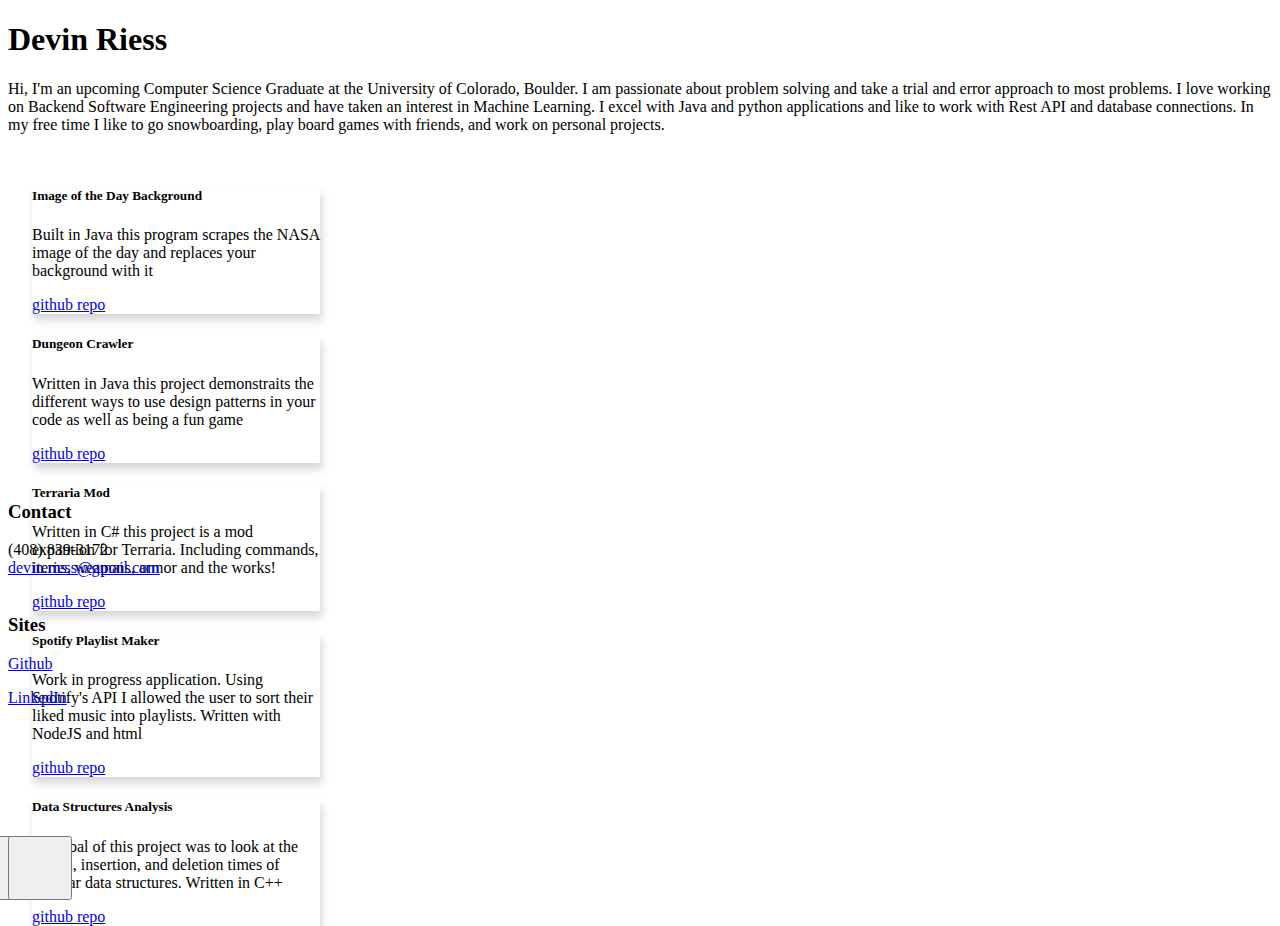
==== index.html @ be50150a "grammer" ====
<!DOCTYPE html>
<html lang="en">
<head>
	<meta charset="utf-8">
	<meta name="viewport"    content="width=device-width, initial-scale=1.0">
	<meta name="description" content="">




	<!-- Bootstrap -->
	<link href="https://cdn.jsdelivr.net/npm/bootstrap@5.0.2/dist/css/bootstrap.min.css" rel="stylesheet" integrity="sha384-EVSTQN3/azprG1Anm3QDgpJLIm9Nao0Yz1ztcQTwFspd3yD65VohhpuuCOmLASjC" crossorigin="anonymous">
	<!-- Fonts -->
	<link rel="stylesheet" href="http://fonts.googleapis.com/css?family=Alice|Open+Sans:400,300,700">
	<!-- Custom styles -->
	<link rel="stylesheet" href="styles.css">
</head>
<body class="home">

<header id="header">
	<div id="head" class="parallax" parallax-speed="2">
		<h1 id="logo" class="text-center">
			<span class="title">Devin Riess</span>
		</h1>
	</div>

<!--	<nav class="navbar navbar-default navbar-sticky">-->
<!--		<div class="container-fluid">-->
<!--			-->
<!--			<div class="navbar-header">-->
<!--				<button type="button" class="navbar-toggle" data-toggle="collapse" data-target="#bs-example-navbar-collapse-1"> <span class="sr-only">Toggle navigation</span> <span class="icon-bar"></span> <span class="icon-bar"></span> <span class="icon-bar"></span> </button>-->
<!--			</div>-->
<!--			-->
<!--			<div class="navbar-collapse collapse">-->
<!--				-->
<!--				<ul class="nav navbar-nav">-->
<!--					<li class="active"><a href="index.html">Home</a></li>-->
<!--					<li><a href="about.html">About</a></li>-->
<!--					<li class="dropdown">-->
<!--						<a href="#" class="dropdown-toggle" data-toggle="dropdown">More Pages <b class="caret"></b></a>-->
<!--						<ul class="dropdown-menu">-->
<!--							<li><a href="sidebar-left.html">Left Sidebar</a></li>-->
<!--							<li><a href="sidebar-right.html">Right Sidebar</a></li>-->
<!--							<li><a href="single.html">Blog Post</a></li>-->
<!--						</ul>-->
<!--					</li>-->
<!--					<li><a href="blog.html">Blog</a></li>-->
<!--				</ul>-->
<!--			-->
<!--			</div>&lt;!&ndash;/.nav-collapse &ndash;&gt;			-->
<!--		</div>	-->
<!--	</nav>-->
</header>

<main id="main">

	<div class="container">
		<div class="col-md-12">
			<p class="lead text-center text-muted">
				Hi, I'm an upcoming Computer Science Graduate at the University of Colorado, Boulder. I am passionate about problem solving and take a trial and error approach to most problems. I love working on Backend Software Engineering projects and have taken an interest
				in Machine Learning. I excel with Java and python applications and like to work with Rest API and database connections. In my free time I like to go snowboarding, play board games with friends, and work on personal projects.
			</p>
		</div>
		<div id="carouselExampleControls" class="carousel carousel-dark slide" data-interval="false" data-bs-ride="carousel">
			<div class="carousel-inner">
				<div class="carousel-item active">
					<div class="row">
						<div class="col-lg-4">
							<div class="card" style="width: 18rem;">
								<div class="card-body">
									<h5 class="card-title">Image of the Day Background</h5>
									<p class="card-text">Built in Java this program scrapes the NASA image of the day and replaces your background with it</p>
									<a href="https://github.com/deri9377/image-of-the-day-background" class="btn btn-primary">github repo</a>
								</div>
							</div>
						</div>
						<div class="col-lg-4">
							<div class="card" style="width: 18rem;">
								<div class="card-body">
									<h5 class="card-title">Dungeon Crawler</h5>
									<p class="card-text">Written in Java this project demonstraits the different ways to use design patterns in your code as well as being a fun game</p>
									<a href="https://github.com/deri9377/Dungeon_Crawler" class="btn btn-primary">github repo</a>
								</div>
							</div>
						</div>
						<div class="col-lg-4">
							<div class="card" style="width: 18rem;">
								<div class="card-body">
									<h5 class="card-title">Terraria Mod</h5>
									<p class="card-text">Written in C# this project is a mod expantion for Terraria. Including commands, items, weapons, armor and the works!</p>
									<a href="#https://github.com/deri9377/TerrariaExpansionOfEverything" class="btn btn-primary">github repo</a>
								</div>
							</div>
						</div>

					</div>
				</div>
				<div class="carousel-item">
					<div class="row">
						<div class="col-lg-4">
							<div class="card" style="width: 18rem;">
								<div class="card-body">
									<h5 class="card-title">Spotify Playlist Maker</h5>
									<p class="card-text">Work in progress application. Using Spotify's API I allowed the user to sort their liked music into playlists. Written with NodeJS and html</p>
									<a href="#https://github.com/deri9377/Spotify-Playlist-Maker" class="btn btn-primary">github repo</a>
								</div>
							</div>
						</div>
						<div class="col-lg-4">
							<div class="card" style="width: 18rem;">
								<div class="card-body">
									<h5 class="card-title">Data Structures Analysis</h5>
									<p class="card-text">The goal of this project was to look at the search, insertion, and deletion times of popular data structures. Written in C++</p>
									<a href="#https://github.com/deri9377/CSCI2270FinalProject" class="btn btn-primary">github repo</a>
								</div>
							</div>
						</div>
					</div>
				</div>
			</div>
			<button class="carousel-control-prev" type="button" data-bs-target="#carouselExampleControls" data-bs-slide="prev">
				<span class="carousel-control-prev-icon" aria-hidden="true"></span>
			</button>
			<button class="carousel-control-next" type="button"  data-bs-target="#carouselExampleControls" data-bs-slide="next">
				<span class="carousel-control-next-icon" aria-hidden="true"></span>
			</button>
		</div>
	</div>

		


</main>

<footer id="footer">
	<div class="container">
		<div class="row">
			<div class="col-md-3 widget">
				<h3 class="widget-title">Contact</h3>
				<div class="widget-body">
					<p>(408) 839-3172<br>
						<a href="mailto:#">devin.riess@gmail.com</a><br>
						<br>
					</p>	
				</div>
			</div>

			<div class="col-md-3 widget">
				<h3 class="widget-title">Sites</h3>
				<div class="widget-body">
					<p class="follow-me-icons">
						<a href="https://github.com/deri9377"><i class="fa fa-github fa-2"></i> Github</a>
					</p>
					<p class="follow-me-icons">
						<a href="https://www.linkedin.com/in/devin-riess/"><i class="fa fa-linkedin fa-2"></i> LinkedIn</a>
					</p>
				</div>
			</div>
		</div> <!-- /row of widgets -->
	</div>
</footer>



<!-- JavaScript libs are placed at the end of the document so the pages load faster -->
<script src="https://cdn.jsdelivr.net/npm/bootstrap@5.0.2/dist/js/bootstrap.bundle.min.js" integrity="sha384-MrcW6ZMFYlzcLA8Nl+NtUVF0sA7MsXsP1UyJoMp4YLEuNSfAP+JcXn/tWtIaxVXM" crossorigin="anonymous"></script>
</body>
</html>
---- styles.css ----
.item{
    background-color:black;
    display:block;
}


.carousel-inner{
    min-height : 300px;
    max-height : 300px;
    width : 100%;
    padding: 1em;
}

.carousel-caption{
    color:#000;
}
.card {
    margin: 0 0.5em;
    box-shadow: 2px 6px 8px 0 rgba(22, 22, 26, 0.18);
    border: none;
    border-radius: 0;
    position: center;
}

/*#footer {*/
/*    position: absolute;*/
/*    bottom: 0;*/
/*    width: 100%;*/
/*    height: 2.5rem;            !* Footer height *!*/
/*}*/

.carousel-control-next-icon, .carousel-control-prev-icon  {
    position: absolute;
    bottom: 20px;
    width: 2vw;
    height: 2vw;
}


.carousel-control-prev {
    height: 5vw;
    width: 5vw;
    position: absolute;
    bottom: 0;
    margin-left: -50px;
}

.carousel-control-next {
    height: 5vw;
    width: 5vw;
    position: absolute;
    bottom: 0;
    margin-right: -25px;
}
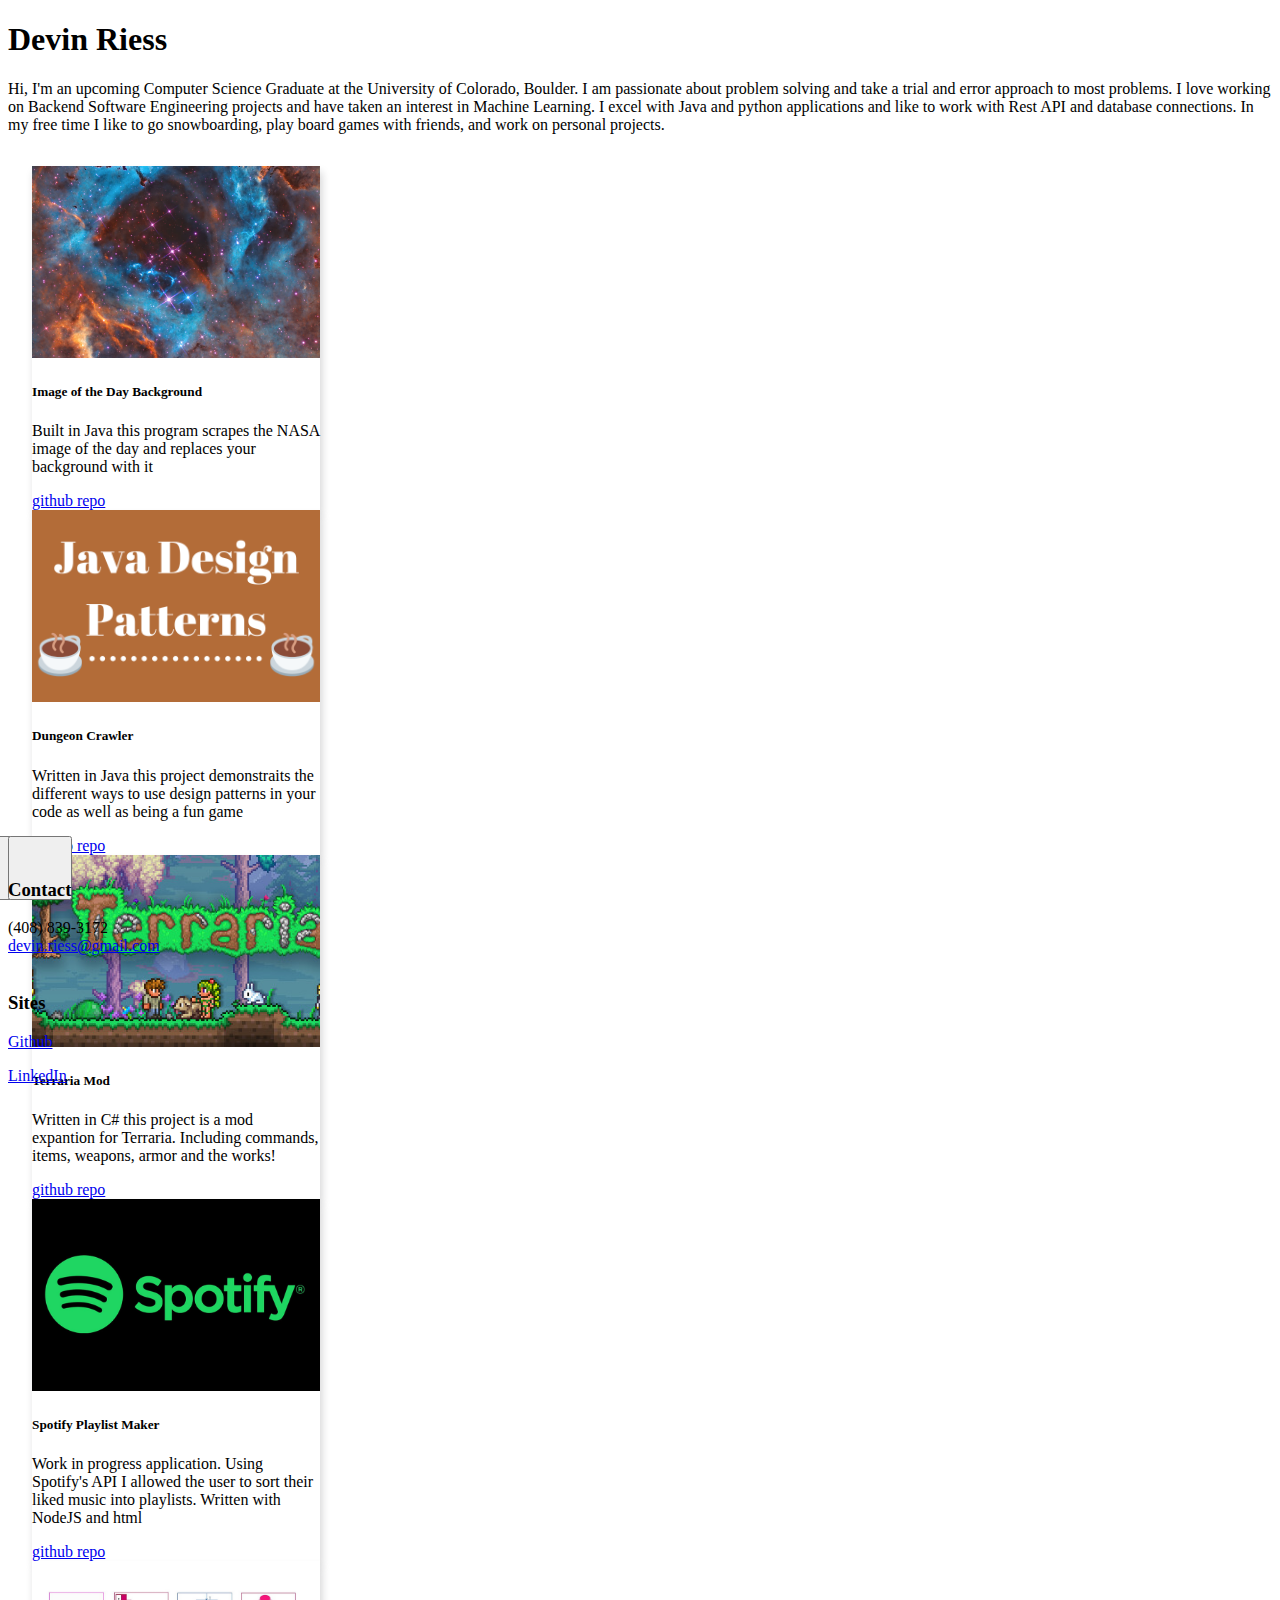
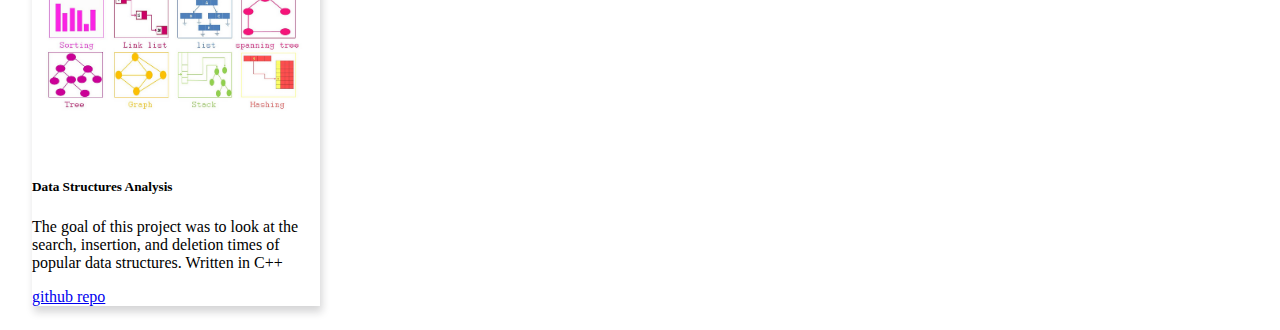
==== commit 25f31577: "card images" ====
--- a/index.html
+++ b/index.html
@@ -66,7 +66,8 @@
 				<div class="carousel-item active">
 					<div class="row">
 						<div class="col-lg-4">
-							<div class="card" style="width: 18rem;">
+							<div class="card bg-dark text-white" style="width: 18rem;">
+								<img src="resources/Rosette_Insley_960.jpg" class="card-img-top" alt="...">
 								<div class="card-body">
 									<h5 class="card-title">Image of the Day Background</h5>
 									<p class="card-text">Built in Java this program scrapes the NASA image of the day and replaces your background with it</p>
@@ -75,7 +76,8 @@
 							</div>
 						</div>
 						<div class="col-lg-4">
-							<div class="card" style="width: 18rem;">
+							<div class="card bg-dark text-white" style="width: 18rem;">
+								<img src="resources/Java-Design-Patterns.png" class="card-img-top" alt="...">
 								<div class="card-body">
 									<h5 class="card-title">Dungeon Crawler</h5>
 									<p class="card-text">Written in Java this project demonstraits the different ways to use design patterns in your code as well as being a fun game</p>
@@ -84,7 +86,8 @@
 							</div>
 						</div>
 						<div class="col-lg-4">
-							<div class="card" style="width: 18rem;">
+							<div class="card bg-dark text-white" style="width: 18rem;">
+								<img src="resources/terraria.jpg" class="card-img-top" alt="...">
 								<div class="card-body">
 									<h5 class="card-title">Terraria Mod</h5>
 									<p class="card-text">Written in C# this project is a mod expantion for Terraria. Including commands, items, weapons, armor and the works!</p>
@@ -98,8 +101,9 @@
 				<div class="carousel-item">
 					<div class="row">
 						<div class="col-lg-4">
-							<div class="card" style="width: 18rem;">
+							<div class="card bg-dark text-white" style="width: 18rem;">
 								<div class="card-body">
+									<img src="resources/Spotify.jpg" class="card-img-top" alt="...">
 									<h5 class="card-title">Spotify Playlist Maker</h5>
 									<p class="card-text">Work in progress application. Using Spotify's API I allowed the user to sort their liked music into playlists. Written with NodeJS and html</p>
 									<a href="#https://github.com/deri9377/Spotify-Playlist-Maker" class="btn btn-primary">github repo</a>
@@ -107,7 +111,8 @@
 							</div>
 						</div>
 						<div class="col-lg-4">
-							<div class="card" style="width: 18rem;">
+							<div class="card bg-dark text-white" style="width: 18rem;">
+								<img src="resources/data_structs.png" class="card-img-top" alt="...">
 								<div class="card-body">
 									<h5 class="card-title">Data Structures Analysis</h5>
 									<p class="card-text">The goal of this project was to look at the search, insertion, and deletion times of popular data structures. Written in C++</p>
--- a/styles.css
+++ b/styles.css
@@ -8,7 +8,6 @@
 
 .carousel-inner{
     min-height : 300px;
-    max-height : 300px;
     width : 100%;
     padding: 1em;
 }
@@ -24,12 +23,18 @@
     position: center;
 }
 
-/*#footer {*/
-/*    position: absolute;*/
-/*    bottom: 0;*/
-/*    width: 100%;*/
-/*    height: 2.5rem;            !* Footer height *!*/
-/*}*/
+.card-img-top {
+    width: 100%;
+    height: 15vw;
+    object-fit: cover;
+}
+
+#footer {
+    position: absolute;
+    bottom: 0;
+    width: 100%;
+    height: 2.5rem;            /* Footer height */
+}
 
 .carousel-control-next-icon, .carousel-control-prev-icon  {
     position: absolute;
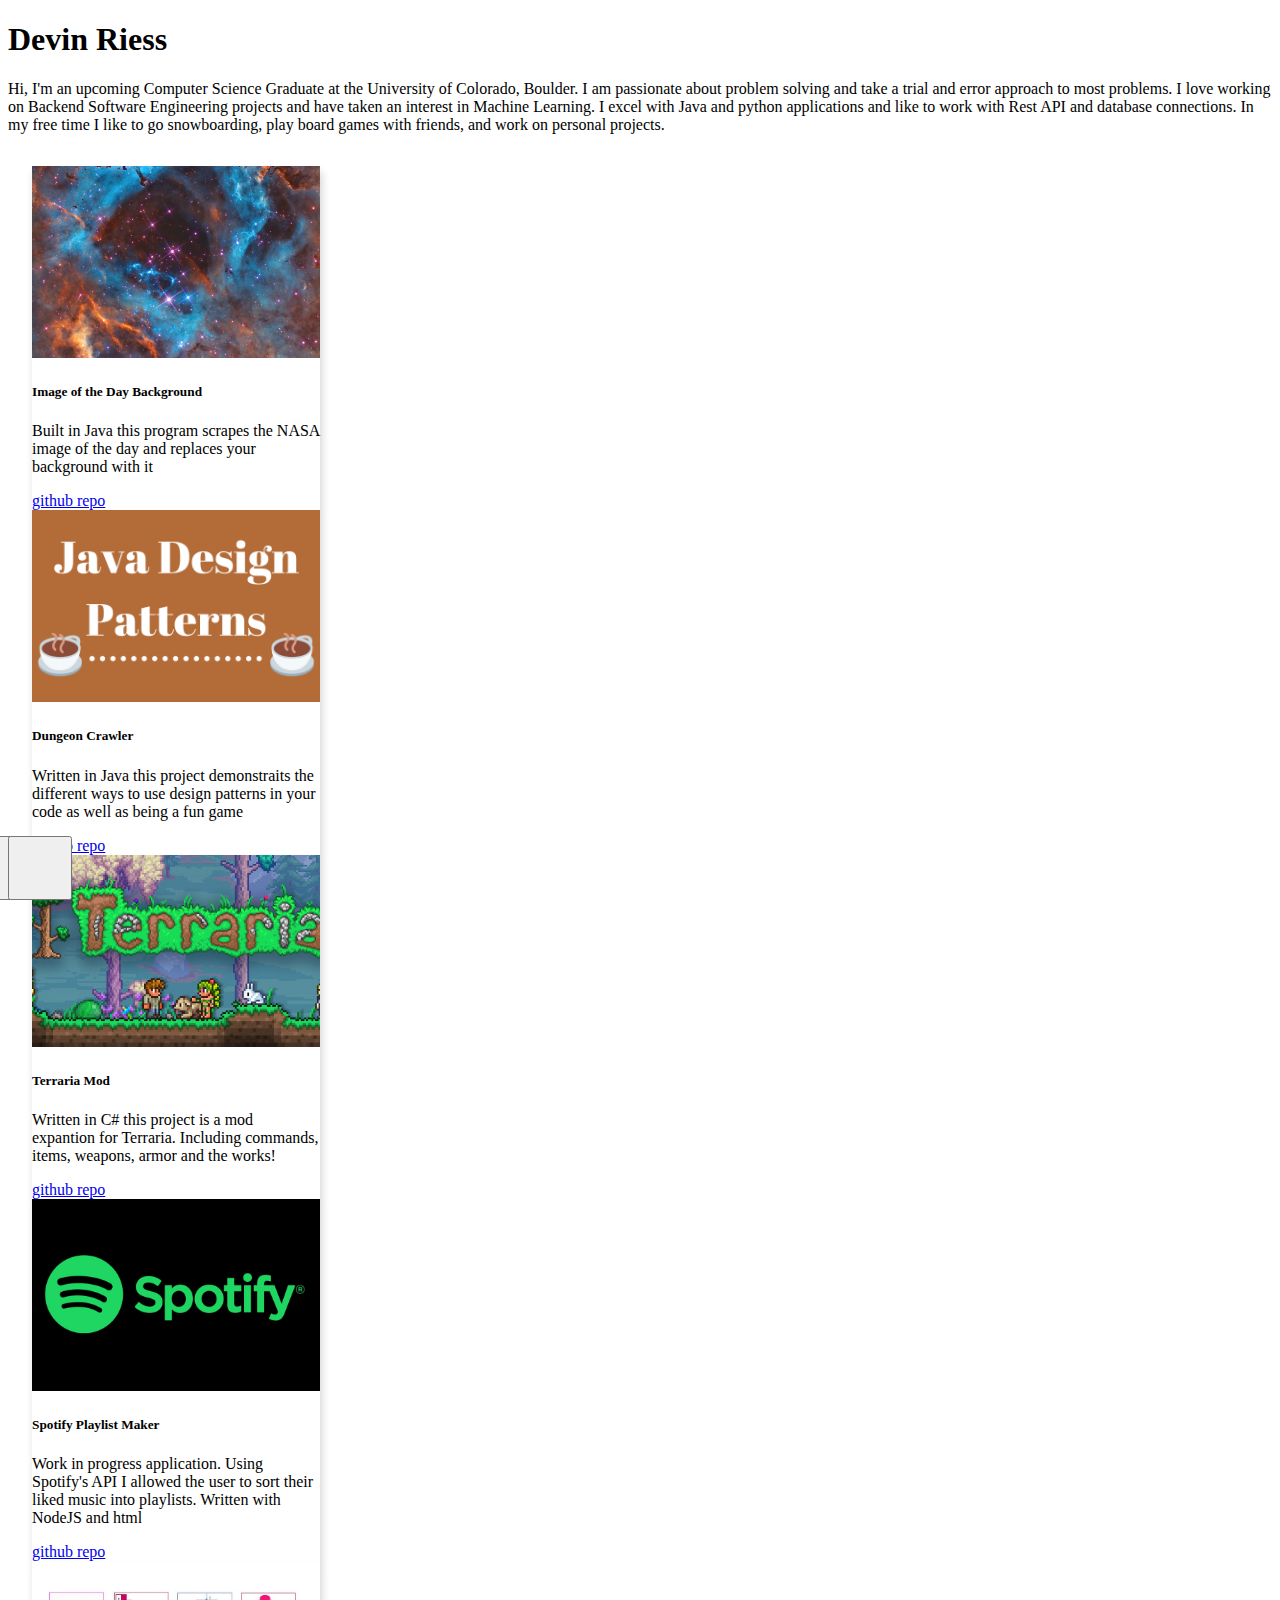
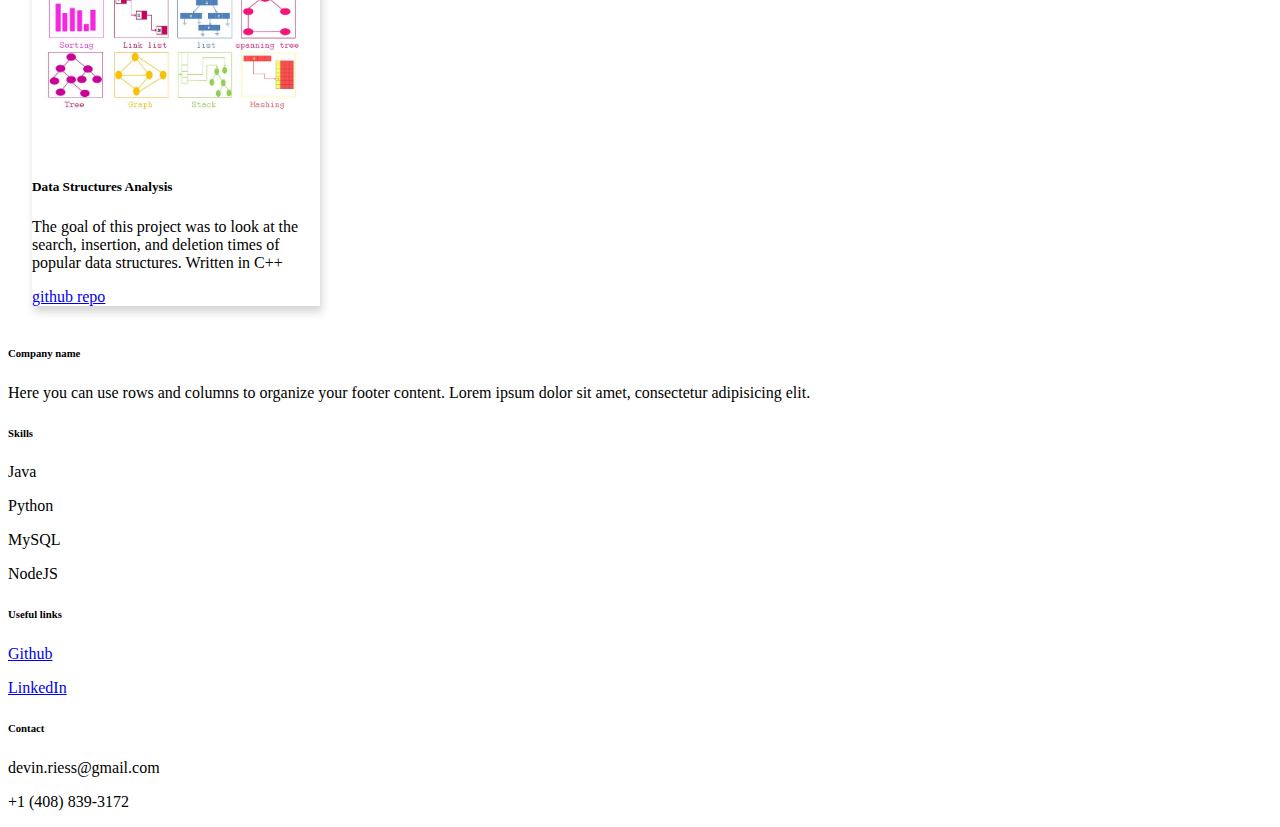
==== commit 1ba836d4: "drip" ====
--- a/index.html
+++ b/index.html
@@ -131,39 +131,71 @@
 			</button>
 		</div>
 	</div>
-
-		
-
-
 </main>
-
-<footer id="footer">
-	<div class="container">
-		<div class="row">
-			<div class="col-md-3 widget">
-				<h3 class="widget-title">Contact</h3>
-				<div class="widget-body">
-					<p>(408) 839-3172<br>
-						<a href="mailto:#">devin.riess@gmail.com</a><br>
-						<br>
-					</p>	
-				</div>
-			</div>
-
-			<div class="col-md-3 widget">
-				<h3 class="widget-title">Sites</h3>
-				<div class="widget-body">
+<!-- Footer -->
+<footer class="text-center text-lg-start text-white bg-dark">
+	<!-- Section: Links  -->
+	<section class="d-flex justify-content-center justify-content-lg-between p-4 border-bottom"">
+		<div class="container text-center text-md-start mt-5">
+			<!-- Grid row -->
+			<div class="row mt-3">
+				<!-- Grid column -->
+				<div class="col-md-3 col-lg-4 col-xl-3 mx-auto mb-4">
+					<!-- Content -->
+					<h6 class="text-uppercase fw-bold mb-4">
+						<i class="fas fa-gem me-3"></i>Company name
+					</h6>
+					<p>
+						Here you can use rows and columns to organize your footer content. Lorem ipsum
+						dolor sit amet, consectetur adipisicing elit.
+					</p>
+				</div>
+				<!-- Grid column -->
+
+				<!-- Grid column -->
+				<div class="col-md-2 col-lg-2 col-xl-2 mx-auto mb-4">
+					<!-- Links -->
+					<h6 class="text-uppercase fw-bold mb-4">
+						Skills
+					</h6>
+					<p>Java</p>
+					<p>Python</p>
+					<p>MySQL</p>
+					<p>NodeJS</p>
+				</div>
+				<!-- Grid column -->
+
+				<!-- Grid column -->
+				<div class="col-md-3 col-lg-2 col-xl-2 mx-auto mb-4">
+					<!-- Links -->
+					<h6 class="text-uppercase fw-bold mb-4">
+						Useful links
+					</h6>
 					<p class="follow-me-icons">
-						<a href="https://github.com/deri9377"><i class="fa fa-github fa-2"></i> Github</a>
+						<a href="https://github.com/deri9377" class="reset-text"><i class="fa fa-github fa-2"></i> Github</a>
 					</p>
 					<p class="follow-me-icons">
-						<a href="https://www.linkedin.com/in/devin-riess/"><i class="fa fa-linkedin fa-2"></i> LinkedIn</a>
+						<a href="https://www.linkedin.com/in/devin-riess/" class="reset-text"><i class="fa fa-linkedin fa-2"></i> LinkedIn</a>
 					</p>
 				</div>
+				<!-- Grid column -->
+
+				<!-- Grid column -->
+				<div class="col-md-3 col-lg-2 col-xl-2 mx-auto mb-4">
+					<!-- Links -->
+					<h6 class="text-uppercase fw-bold mb-4">Contact</h6>
+					<p>devin.riess@gmail.com</p>
+					<p>+1 (408) 839-3172</p>
+				</div>
+				<!-- Grid column -->
 			</div>
-		</div> <!-- /row of widgets -->
-	</div>
+			<!-- Grid row -->
+		</div>
+	</section>
+	<!-- Section: Links  -->
+	<!-- Copyright -->
 </footer>
+<!-- Footer -->
 
 
 
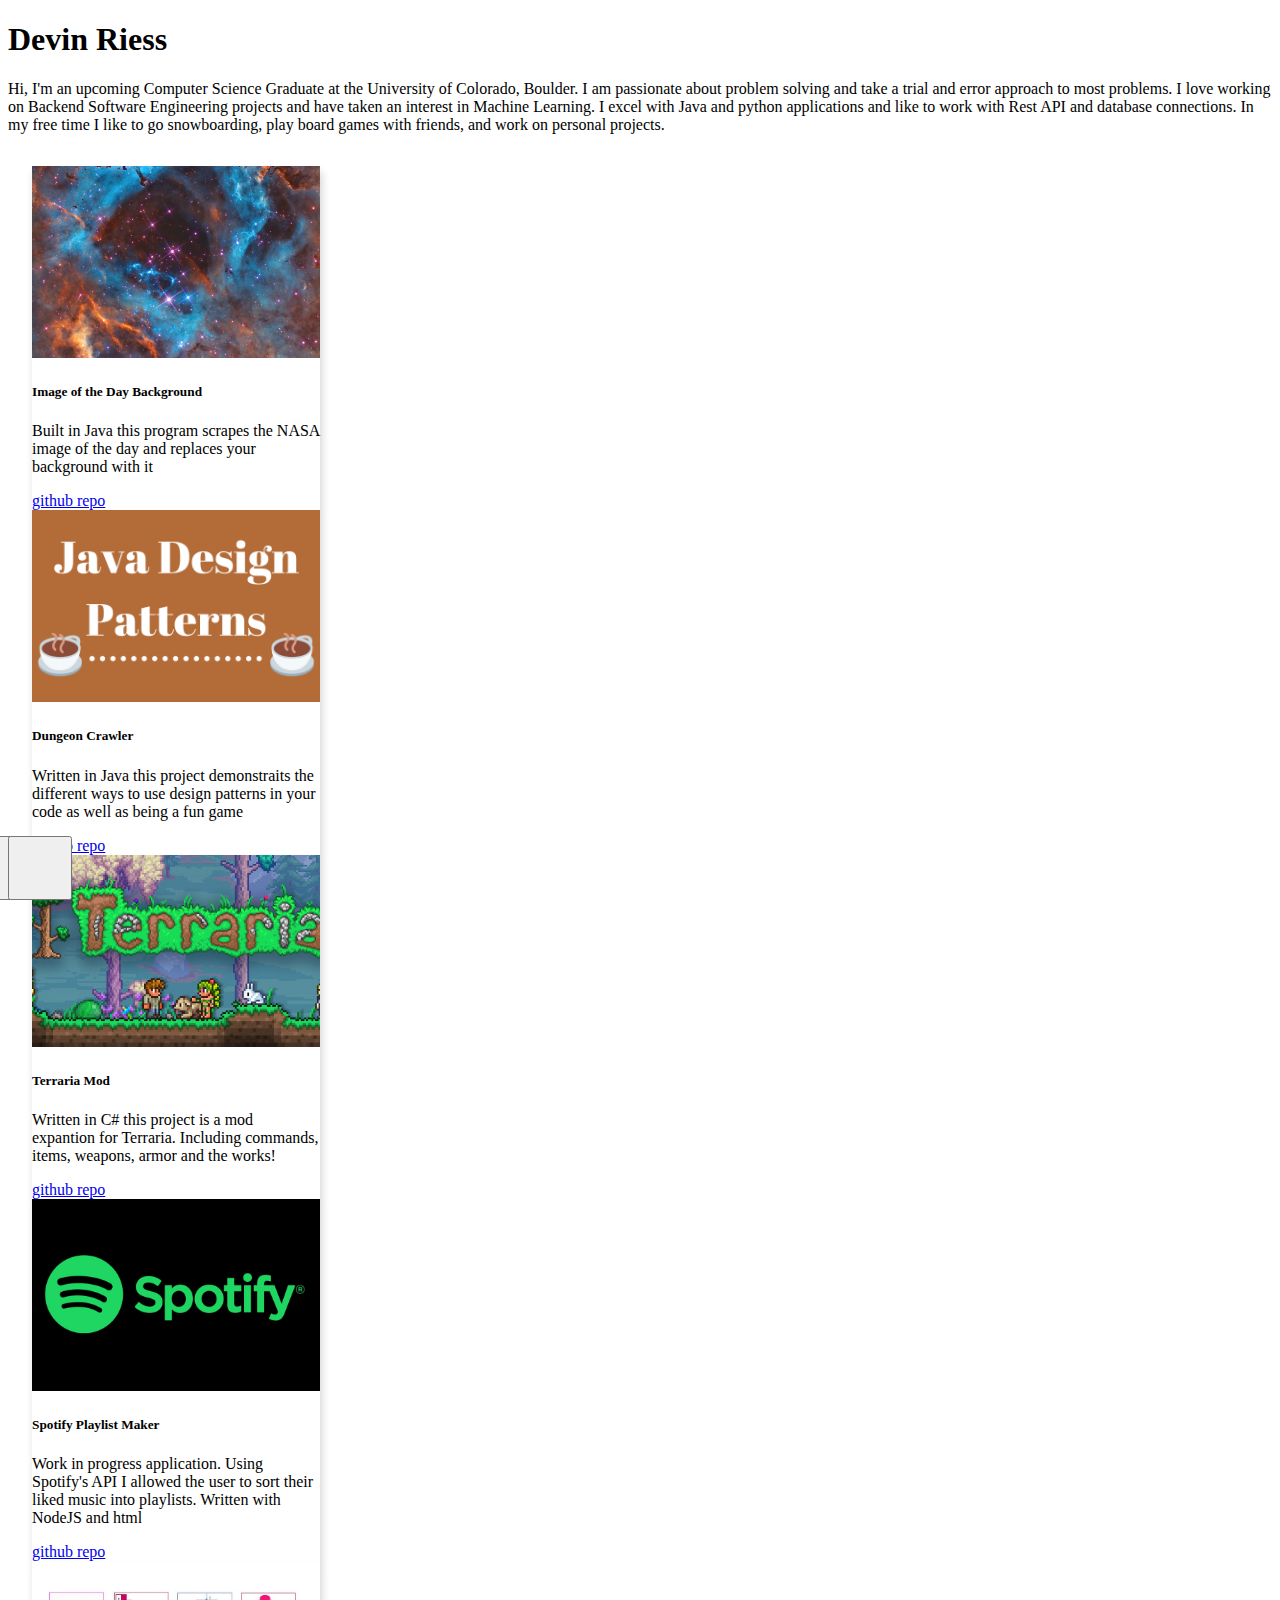
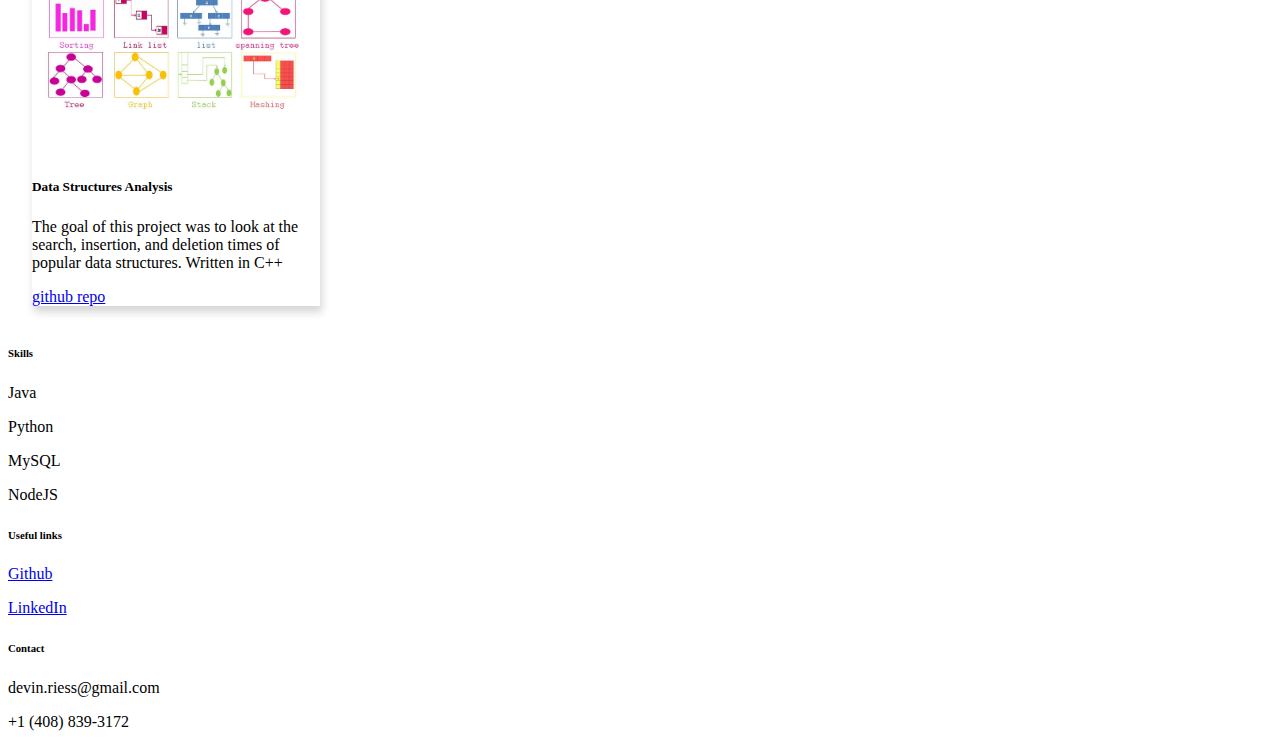
==== commit 43fb8972: "removed company" ====
--- a/index.html
+++ b/index.html
@@ -140,17 +140,6 @@
 			<!-- Grid row -->
 			<div class="row mt-3">
 				<!-- Grid column -->
-				<div class="col-md-3 col-lg-4 col-xl-3 mx-auto mb-4">
-					<!-- Content -->
-					<h6 class="text-uppercase fw-bold mb-4">
-						<i class="fas fa-gem me-3"></i>Company name
-					</h6>
-					<p>
-						Here you can use rows and columns to organize your footer content. Lorem ipsum
-						dolor sit amet, consectetur adipisicing elit.
-					</p>
-				</div>
-				<!-- Grid column -->
 
 				<!-- Grid column -->
 				<div class="col-md-2 col-lg-2 col-xl-2 mx-auto mb-4">
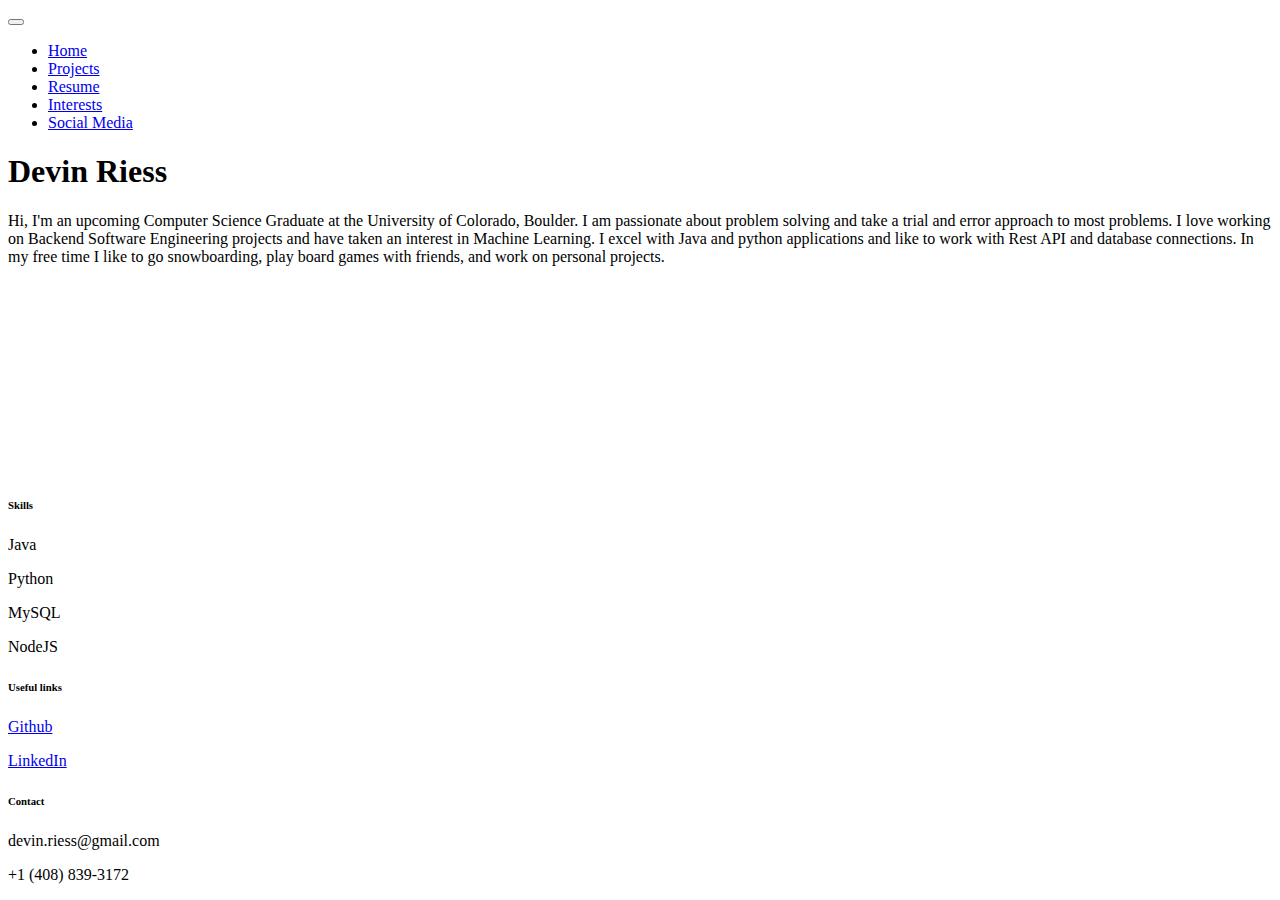
==== commit bd8c9bde: "refactor index" ====
--- a/index.html
+++ b/index.html
@@ -18,38 +18,36 @@
 <body class="home">
 
 <header id="header">
+	<nav class="navbar navbar-expand-lg navbar-dark bg-dark">
+		<button class="navbar-toggler" type="button" data-toggle="collapse" data-target="#navbarSupportedContent" aria-controls="navbarSupportedContent" aria-expanded="false" aria-label="Toggle navigation">
+			<span class="navbar-toggler-icon"></span>
+		</button>
+
+		<div class="collapse navbar-collapse" id="navbarSupportedContent">
+			<ul class="navbar-nav mr-auto">
+				<li class="nav-item active">
+					<a class="nav-link" href="index.html">Home</span></a>
+				</li>
+				<li class="nav-item active">
+					<a class="nav-link" href="projects.html">Projects</a>
+				</li>
+				<li class="nav-item">
+					<a class="nav-link" href="resume.html">Resume</a>
+				</li>
+				<li class="nav-item active">
+					<a class="nav-link" href="interests.html">Interests</a>
+				</li>
+				<li class="nav-item active">
+					<a class="nav-link" href="social.html">Social Media</a>
+				</li>
+			</ul>
+		</div>
+	</nav>
 	<div id="head" class="parallax" parallax-speed="2">
 		<h1 id="logo" class="text-center">
 			<span class="title">Devin Riess</span>
 		</h1>
 	</div>
-
-<!--	<nav class="navbar navbar-default navbar-sticky">-->
-<!--		<div class="container-fluid">-->
-<!--			-->
-<!--			<div class="navbar-header">-->
-<!--				<button type="button" class="navbar-toggle" data-toggle="collapse" data-target="#bs-example-navbar-collapse-1"> <span class="sr-only">Toggle navigation</span> <span class="icon-bar"></span> <span class="icon-bar"></span> <span class="icon-bar"></span> </button>-->
-<!--			</div>-->
-<!--			-->
-<!--			<div class="navbar-collapse collapse">-->
-<!--				-->
-<!--				<ul class="nav navbar-nav">-->
-<!--					<li class="active"><a href="index.html">Home</a></li>-->
-<!--					<li><a href="about.html">About</a></li>-->
-<!--					<li class="dropdown">-->
-<!--						<a href="#" class="dropdown-toggle" data-toggle="dropdown">More Pages <b class="caret"></b></a>-->
-<!--						<ul class="dropdown-menu">-->
-<!--							<li><a href="sidebar-left.html">Left Sidebar</a></li>-->
-<!--							<li><a href="sidebar-right.html">Right Sidebar</a></li>-->
-<!--							<li><a href="single.html">Blog Post</a></li>-->
-<!--						</ul>-->
-<!--					</li>-->
-<!--					<li><a href="blog.html">Blog</a></li>-->
-<!--				</ul>-->
-<!--			-->
-<!--			</div>&lt;!&ndash;/.nav-collapse &ndash;&gt;			-->
-<!--		</div>	-->
-<!--	</nav>-->
 </header>
 
 <main id="main">
@@ -61,81 +59,12 @@
 				in Machine Learning. I excel with Java and python applications and like to work with Rest API and database connections. In my free time I like to go snowboarding, play board games with friends, and work on personal projects.
 			</p>
 		</div>
-		<div id="carouselExampleControls" class="carousel carousel-dark slide" data-interval="false" data-bs-ride="carousel">
-			<div class="carousel-inner">
-				<div class="carousel-item active">
-					<div class="row">
-						<div class="col-lg-4">
-							<div class="card bg-dark text-white" style="width: 18rem;">
-								<img src="resources/Rosette_Insley_960.jpg" class="card-img-top" alt="...">
-								<div class="card-body">
-									<h5 class="card-title">Image of the Day Background</h5>
-									<p class="card-text">Built in Java this program scrapes the NASA image of the day and replaces your background with it</p>
-									<a href="https://github.com/deri9377/image-of-the-day-background" class="btn btn-primary">github repo</a>
-								</div>
-							</div>
-						</div>
-						<div class="col-lg-4">
-							<div class="card bg-dark text-white" style="width: 18rem;">
-								<img src="resources/Java-Design-Patterns.png" class="card-img-top" alt="...">
-								<div class="card-body">
-									<h5 class="card-title">Dungeon Crawler</h5>
-									<p class="card-text">Written in Java this project demonstraits the different ways to use design patterns in your code as well as being a fun game</p>
-									<a href="https://github.com/deri9377/Dungeon_Crawler" class="btn btn-primary">github repo</a>
-								</div>
-							</div>
-						</div>
-						<div class="col-lg-4">
-							<div class="card bg-dark text-white" style="width: 18rem;">
-								<img src="resources/terraria.jpg" class="card-img-top" alt="...">
-								<div class="card-body">
-									<h5 class="card-title">Terraria Mod</h5>
-									<p class="card-text">Written in C# this project is a mod expantion for Terraria. Including commands, items, weapons, armor and the works!</p>
-									<a href="#https://github.com/deri9377/TerrariaExpansionOfEverything" class="btn btn-primary">github repo</a>
-								</div>
-							</div>
-						</div>
-
-					</div>
-				</div>
-				<div class="carousel-item">
-					<div class="row">
-						<div class="col-lg-4">
-							<div class="card bg-dark text-white" style="width: 18rem;">
-								<div class="card-body">
-									<img src="resources/Spotify.jpg" class="card-img-top" alt="...">
-									<h5 class="card-title">Spotify Playlist Maker</h5>
-									<p class="card-text">Work in progress application. Using Spotify's API I allowed the user to sort their liked music into playlists. Written with NodeJS and html</p>
-									<a href="#https://github.com/deri9377/Spotify-Playlist-Maker" class="btn btn-primary">github repo</a>
-								</div>
-							</div>
-						</div>
-						<div class="col-lg-4">
-							<div class="card bg-dark text-white" style="width: 18rem;">
-								<img src="resources/data_structs.png" class="card-img-top" alt="...">
-								<div class="card-body">
-									<h5 class="card-title">Data Structures Analysis</h5>
-									<p class="card-text">The goal of this project was to look at the search, insertion, and deletion times of popular data structures. Written in C++</p>
-									<a href="#https://github.com/deri9377/CSCI2270FinalProject" class="btn btn-primary">github repo</a>
-								</div>
-							</div>
-						</div>
-					</div>
-				</div>
-			</div>
-			<button class="carousel-control-prev" type="button" data-bs-target="#carouselExampleControls" data-bs-slide="prev">
-				<span class="carousel-control-prev-icon" aria-hidden="true"></span>
-			</button>
-			<button class="carousel-control-next" type="button"  data-bs-target="#carouselExampleControls" data-bs-slide="next">
-				<span class="carousel-control-next-icon" aria-hidden="true"></span>
-			</button>
-		</div>
 	</div>
 </main>
 <!-- Footer -->
-<footer class="text-center text-lg-start text-white bg-dark">
+<footer class="text-center text-lg-start text-white bg-dark" style="bottom: 0;position: absolute;width: 100%">
 	<!-- Section: Links  -->
-	<section class="d-flex justify-content-center justify-content-lg-between p-4 border-bottom"">
+	<section class="d-flex justify-content-center justify-content-lg-between p-4 border-bottom">
 		<div class="container text-center text-md-start mt-5">
 			<!-- Grid row -->
 			<div class="row mt-3">
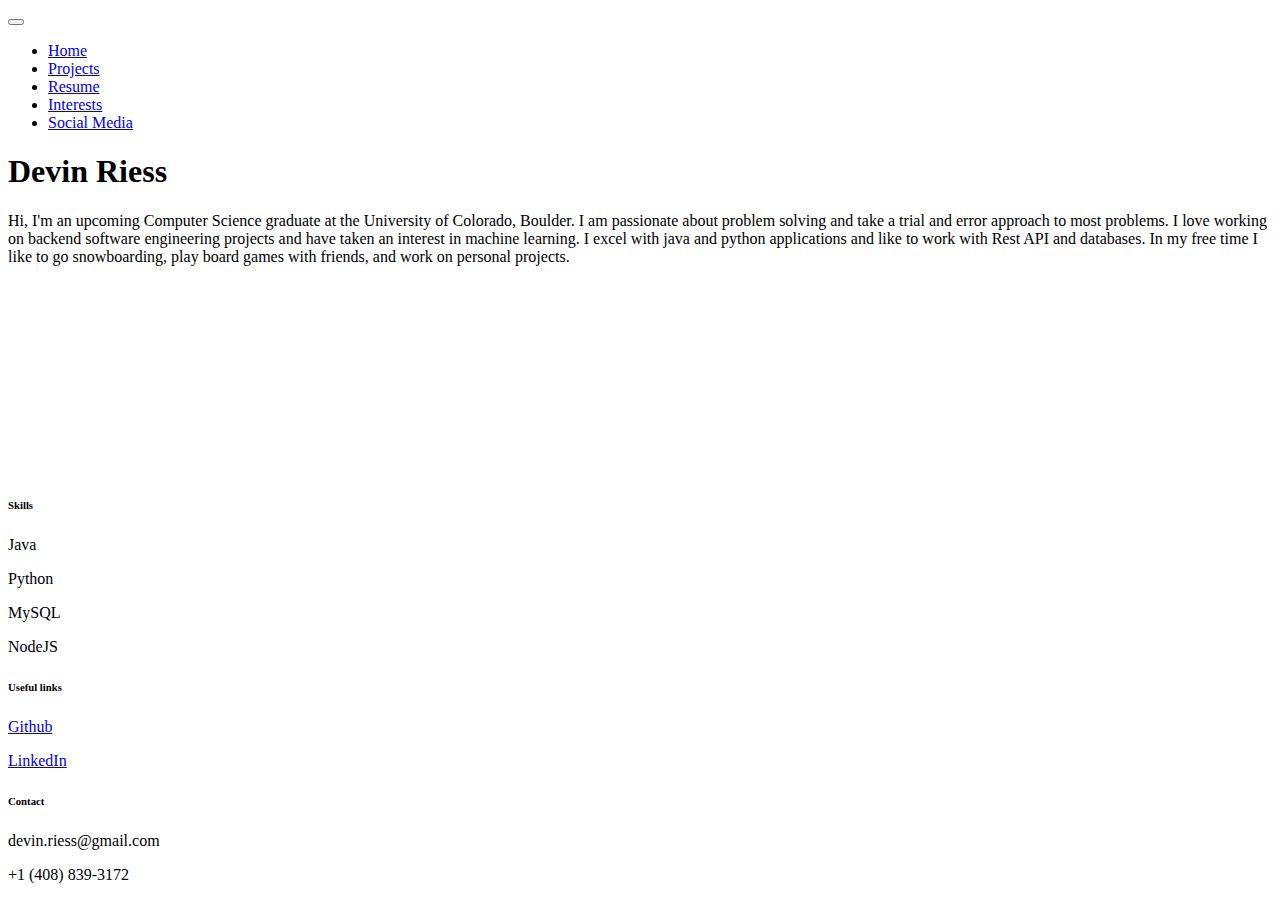
==== commit 721298ff: "updated carousel" ====
--- a/index.html
+++ b/index.html
@@ -55,8 +55,8 @@
 	<div class="container">
 		<div class="col-md-12">
 			<p class="lead text-center text-muted">
-				Hi, I'm an upcoming Computer Science Graduate at the University of Colorado, Boulder. I am passionate about problem solving and take a trial and error approach to most problems. I love working on Backend Software Engineering projects and have taken an interest
-				in Machine Learning. I excel with Java and python applications and like to work with Rest API and database connections. In my free time I like to go snowboarding, play board games with friends, and work on personal projects.
+				Hi, I'm an upcoming Computer Science graduate at the University of Colorado, Boulder. I am passionate about problem solving and take a trial and error approach to most problems. I love working on backend software engineering projects and have taken an interest
+				in machine learning. I excel with java and python applications and like to work with Rest API and databases. In my free time I like to go snowboarding, play board games with friends, and work on personal projects.
 			</p>
 		</div>
 	</div>
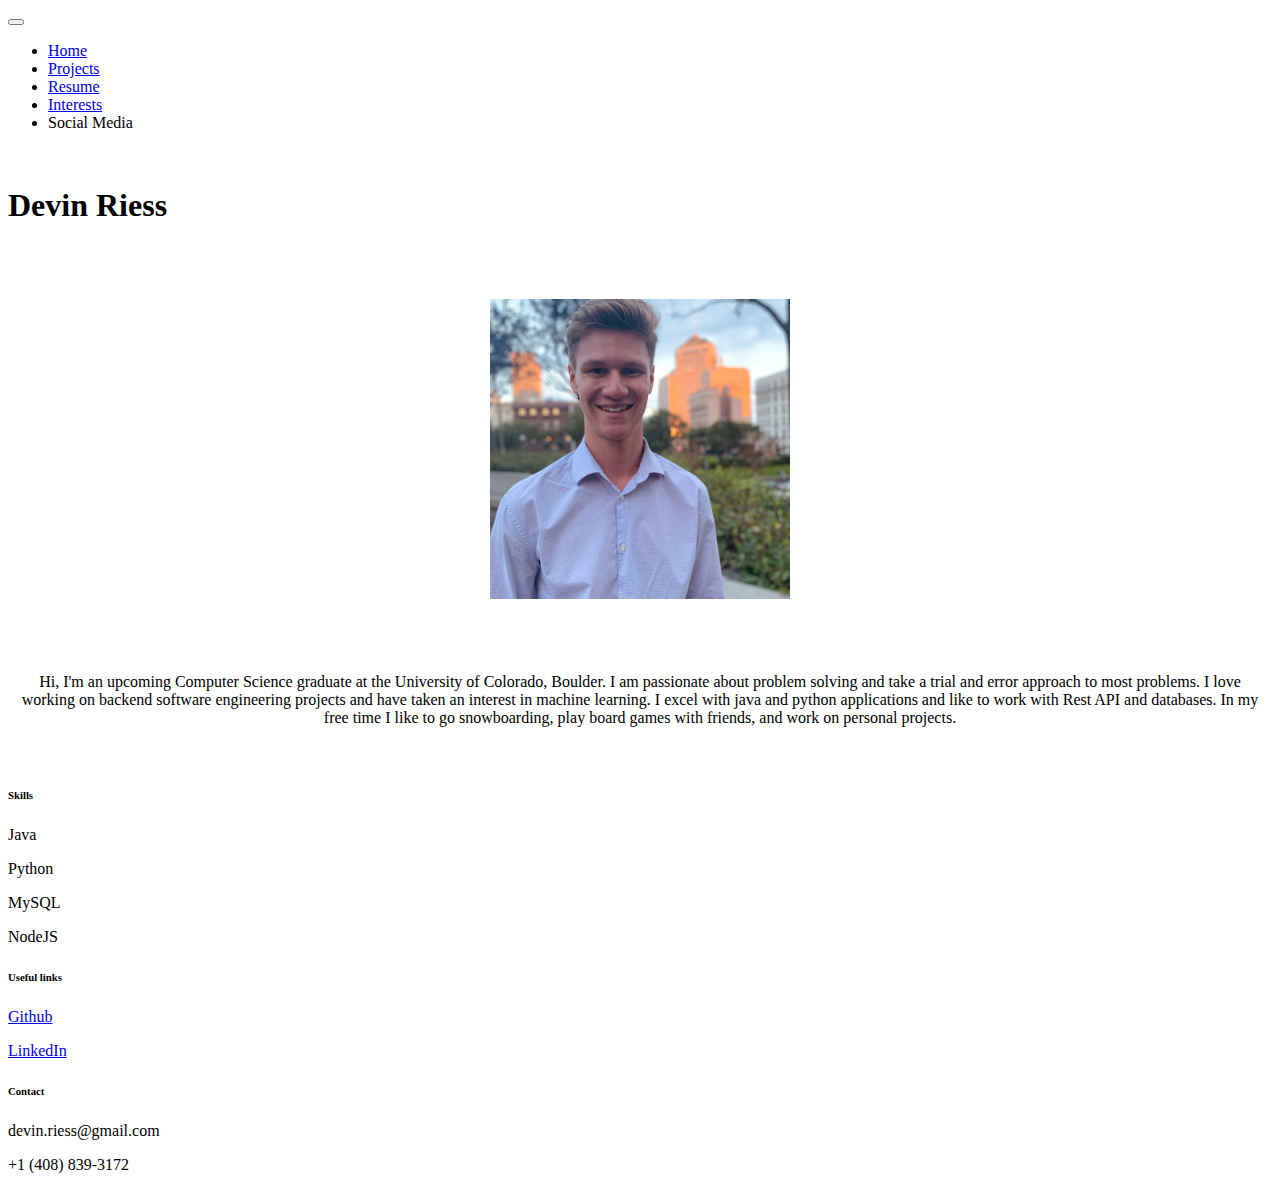
==== commit 7784eb73: "fixed content center" ====
--- a/index.html
+++ b/index.html
@@ -7,7 +7,7 @@
 
 
 
-
+	<link rel="stylesheet" href="styles.css">
 	<!-- Bootstrap -->
 	<link href="https://cdn.jsdelivr.net/npm/bootstrap@5.0.2/dist/css/bootstrap.min.css" rel="stylesheet" integrity="sha384-EVSTQN3/azprG1Anm3QDgpJLIm9Nao0Yz1ztcQTwFspd3yD65VohhpuuCOmLASjC" crossorigin="anonymous">
 	<!-- Fonts -->
@@ -38,31 +38,42 @@
 					<a class="nav-link" href="interests.html">Interests</a>
 				</li>
 				<li class="nav-item active">
-					<a class="nav-link" href="social.html">Social Media</a>
+					<a class="nav-link" onclick=document.getElementById("footer").scrollIntoView()>Social Media</a>
 				</li>
 			</ul>
 		</div>
 	</nav>
+	<br>
 	<div id="head" class="parallax" parallax-speed="2">
 		<h1 id="logo" class="text-center">
 			<span class="title">Devin Riess</span>
 		</h1>
 	</div>
 </header>
-
 <main id="main">
-
 	<div class="container">
-		<div class="col-md-12">
-			<p class="lead text-center text-muted">
-				Hi, I'm an upcoming Computer Science graduate at the University of Colorado, Boulder. I am passionate about problem solving and take a trial and error approach to most problems. I love working on backend software engineering projects and have taken an interest
-				in machine learning. I excel with java and python applications and like to work with Rest API and databases. In my free time I like to go snowboarding, play board games with friends, and work on personal projects.
-			</p>
+		<div class="col-md-12" style="display: flex;justify-content: center;">
+			<table style="text-align: center">
+				<tr>
+					<td>
+						<img class="img" src="resources/portrait.JPEG">
+					</td>
+				</tr>
+				<tr>
+					<td>
+						<p class="lead text-center text-muted">
+							Hi, I'm an upcoming Computer Science graduate at the University of Colorado, Boulder. I am passionate about problem solving and take a trial and error approach to most problems. I love working on backend software engineering projects and have taken an interest
+							in machine learning. I excel with java and python applications and like to work with Rest API and databases. In my free time I like to go snowboarding, play board games with friends, and work on personal projects.
+						</p>
+					</td>
+				</tr>
+			</table>
 		</div>
 	</div>
+	<br>
 </main>
 <!-- Footer -->
-<footer class="text-center text-lg-start text-white bg-dark" style="bottom: 0;position: absolute;width: 100%">
+<footer id="footer" class="text-center text-lg-start text-white bg-dark" style="bottom: 0;width: 100%">
 	<!-- Section: Links  -->
 	<section class="d-flex justify-content-center justify-content-lg-between p-4 border-bottom">
 		<div class="container text-center text-md-start mt-5">
--- a/styles.css
+++ b/styles.css
@@ -20,7 +20,6 @@
     box-shadow: 2px 6px 8px 0 rgba(22, 22, 26, 0.18);
     border: none;
     border-radius: 0;
-    position: center;
 }
 
 .card-img-top {
@@ -29,11 +28,12 @@
     object-fit: cover;
 }
 
-#footer {
-    position: absolute;
-    bottom: 0;
-    width: 100%;
-    height: 2.5rem;            /* Footer height */
+.img {
+    margin: auto;
+    width: 300px;
+    height: 300px;
+    padding: 50px;
+    object-fit: cover;
 }
 
 .carousel-control-next-icon, .carousel-control-prev-icon  {
--- a/styles.css
+++ b/styles.css
@@ -20,7 +20,6 @@
     box-shadow: 2px 6px 8px 0 rgba(22, 22, 26, 0.18);
     border: none;
     border-radius: 0;
-    position: center;
 }
 
 .card-img-top {
@@ -29,11 +28,12 @@
     object-fit: cover;
 }
 
-#footer {
-    position: absolute;
-    bottom: 0;
-    width: 100%;
-    height: 2.5rem;            /* Footer height */
+.img {
+    margin: auto;
+    width: 300px;
+    height: 300px;
+    padding: 50px;
+    object-fit: cover;
 }
 
 .carousel-control-next-icon, .carousel-control-prev-icon  {
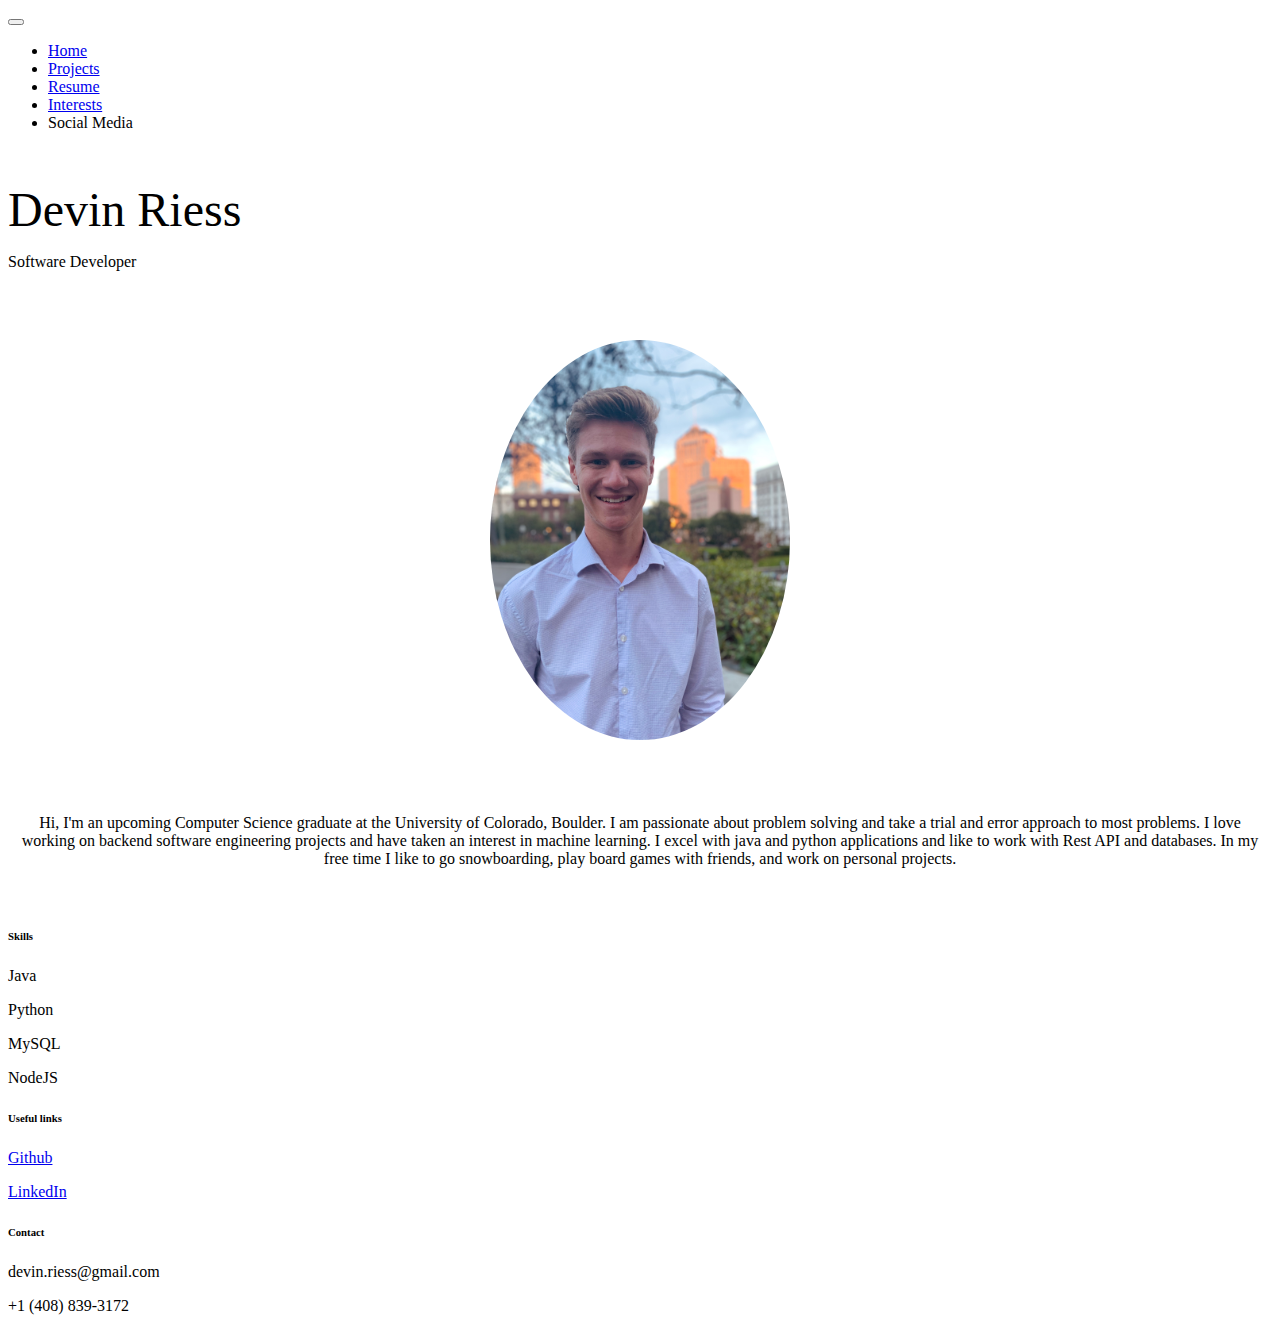
==== commit 87c1dec2: "image css;" ====
--- a/index.html
+++ b/index.html
@@ -14,6 +14,7 @@
 	<link rel="stylesheet" href="http://fonts.googleapis.com/css?family=Alice|Open+Sans:400,300,700">
 	<!-- Custom styles -->
 	<link rel="stylesheet" href="styles.css">
+	<title>Home</title>
 </head>
 <body class="home">
 
@@ -45,9 +46,12 @@
 	</nav>
 	<br>
 	<div id="head" class="parallax" parallax-speed="2">
-		<h1 id="logo" class="text-center">
-			<span class="title">Devin Riess</span>
-		</h1>
+		<p id="logo" class="lead text-center">
+			<span class="title" style="font-size: xxx-large">Devin Riess</span>
+		</p>
+		<p class="lead text-center">
+			Software Developer
+		</p>
 	</div>
 </header>
 <main id="main">
@@ -56,12 +60,12 @@
 			<table style="text-align: center">
 				<tr>
 					<td>
-						<img class="img" src="resources/portrait.JPEG">
+						<img class="img" src="resources/portrait.JPEG" style="height: auto; border-radius:80%">
 					</td>
 				</tr>
 				<tr>
 					<td>
-						<p class="lead text-center text-muted">
+						<p class="lead text-center">
 							Hi, I'm an upcoming Computer Science graduate at the University of Colorado, Boulder. I am passionate about problem solving and take a trial and error approach to most problems. I love working on backend software engineering projects and have taken an interest
 							in machine learning. I excel with java and python applications and like to work with Rest API and databases. In my free time I like to go snowboarding, play board games with friends, and work on personal projects.
 						</p>
--- a/styles.css
+++ b/styles.css
@@ -15,6 +15,7 @@
 .carousel-caption{
     color:#000;
 }
+
 .card {
     margin: 0 0.5em;
     box-shadow: 2px 6px 8px 0 rgba(22, 22, 26, 0.18);
--- a/styles.css
+++ b/styles.css
@@ -15,6 +15,7 @@
 .carousel-caption{
     color:#000;
 }
+
 .card {
     margin: 0 0.5em;
     box-shadow: 2px 6px 8px 0 rgba(22, 22, 26, 0.18);
